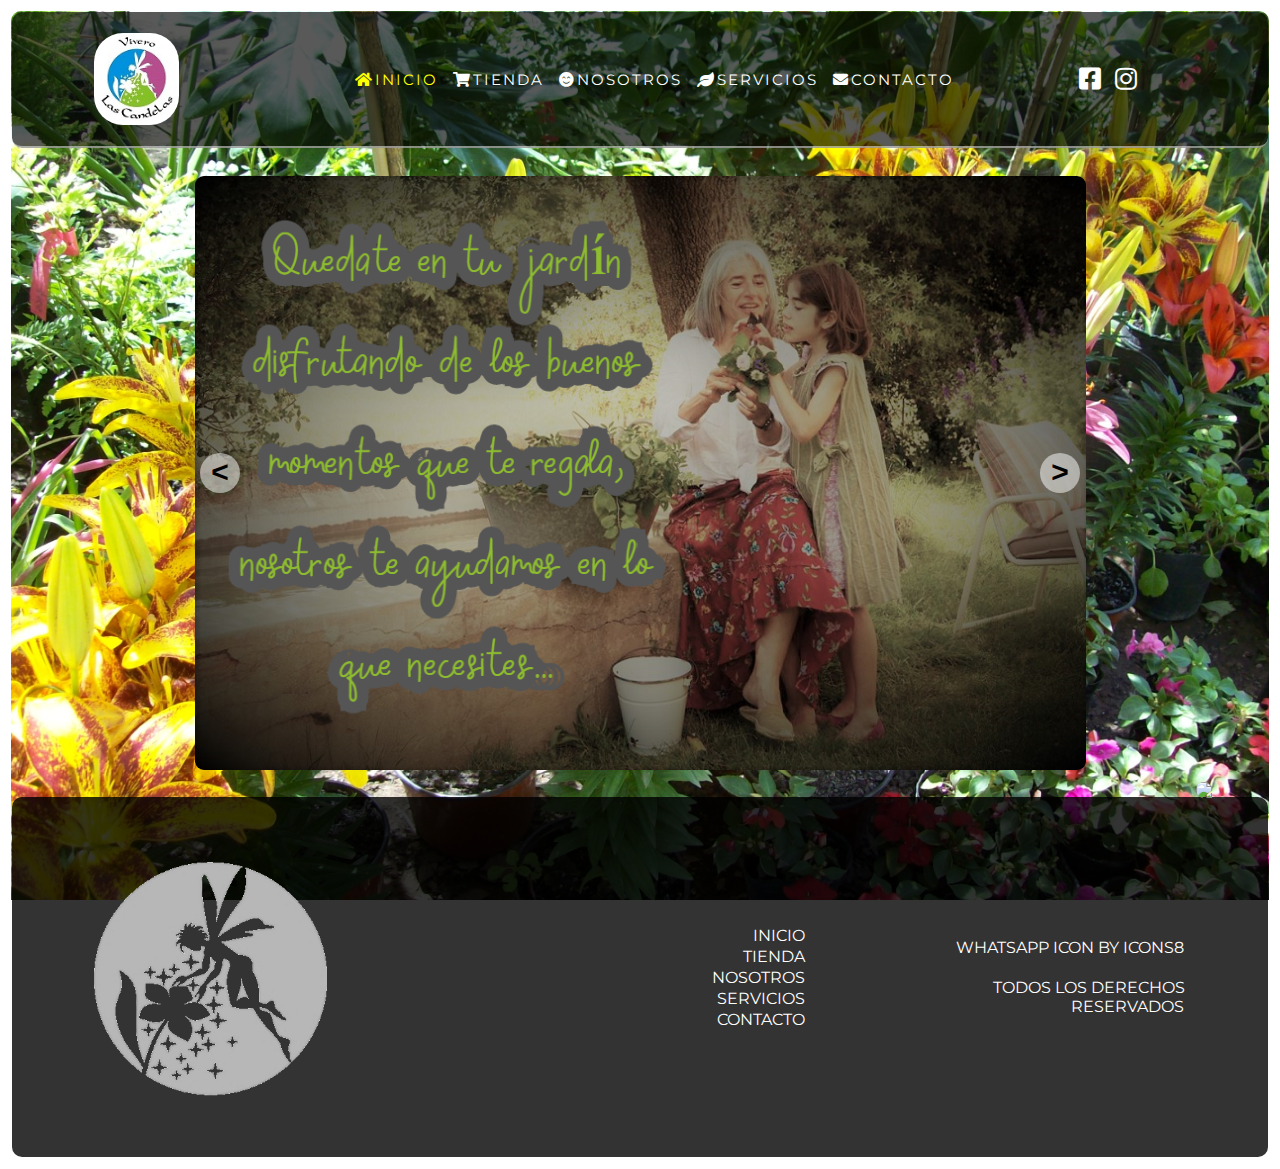
==== index.html @ ab36bf4b "Primera commit de Pagina Web de Vivero Las Candelas" ====
<!DOCTYPE html>
<html lang="en">
<head>
    <meta charset="UTF-8">
    <meta name="viewport" content="width=device-width, initial-scale=1.0">
    <title>Vivero Las Candelas - Centro de Jardinería</title>

    <!-- Estos son los estilos de .css -->
    <link rel="stylesheet" href="css/vivero_estilos.css">

    <!-- Estos son estilos de letras de google fonts -->
    <link href="https://fonts.googleapis.com/css?family=Lora|Montserrat&display=swap" rel="stylesheet">

    <!-- Estos son los logos-->
    <link rel="stylesheet" href="css/fontawesome.min.css">
    <link rel="stylesheet" href="css/solid.min.css">
    <link rel="stylesheet" href="css/brands.min.css">

</head>
<body>
    
    <div class="padre">
        <!-- Esto es la "caja grande superior" de la página-->
        <header class="header ">
            <!-- Esto es todo lo que va arriba a la altura del menú-->
            <div class="menu margen-interno"> <!-- Este es el logo de la empresa -->
                <div class="logo">
                            <a href="index.html"><img src="./Imagenes/logos/logo_chico.jpg" alt="Vivero Las Candelas logo" style="display: flex; width: 60%"></a><!-- De esta manera siempre que se presione el logo, se va al inicio de la página-->
                </div>
                
                <nav class="nav"> <!-- MENU DE NAVEGACION SUPERIOR DE LA PAGINA-->
                    <a href="index.html" class="current"><i class="fas fa-home"></i>Inicio</a> 
                    <a href="tienda.html"><i class="fas fa-shopping-cart"></i>Tienda</a> 
                    <a href="nosotros.html"><i class="fas fa-smile-beam"></i>Nosotros</a>
                    <a href="jardines.html"><i class="fas fa-leaf"></i>servicios</a>  
                    <a href="contacto.html"><i class="fas fa-envelope"></i>Contacto</a>
                </nav>
                        
                <div class="social"> <!-- ENLACES A LA RED SOCIAL DE LA PÁGINA Y A UN BUSCADOR-->
                    <div > <!-- Enlace al buscador -->
                       <!-- <a href="#"><i class="fas fa-search" ></i></a> -->
                    </div>
                    <div > <!--Enlace a face-->
                        <a target="_blanck" href="https://www.facebook.com/viverolascandelas/?epa=SEARCH_BOX"><i class="fab fa-facebook-square" ></i></a>
                    </div>
                    <div > <!--Enlace a instagram-->
                        <a href="fallo.html"><i class="fab fa-instagram" ></i></i></a>
                    </div>
                </div>
       

            </div>

                <article >
                    <!-- SLIDER MANUAL con promociones, avisos, consejos, etc ... -->
                    <div class="contenedor-slider texto-index">
                        <!-- ACA VAN LAS SECCIONES -->    
                        <div class="slider">
                            <section>
                                <h1>
                                    <img src="Imagenes/slider/inicio 1.png" alt="Dia de las madres">
                                </h1>  
                            </section>
                            <section>
                                <h1>
                                    <img src="Imagenes/slider/inicio 2.png" alt="vivero las candelas otoño">
                                </h1>   
                            </section>
                            <section>
                                <h1>
                                    <img src="Imagenes/slider/inicio 3.2.png" alt="vivero las candelas jardin">
                                </h1>
                            </section>
                            <section>
                                <h1>
                                    <img src="Imagenes/slider/inicio.png" alt="vivero las candelas jardin">
                                </h1>
                            </section>
                        </div>
                        <div class="btn-prev">&#60;</div>
                        <div class="btn-next">&#62;</div>
                    </div>
                </article>
        
            
            <!-- PROPIEDAD INTELECTUAL, links al menu OTRO MENÚ -->
           <footer class="footer margen-interno">

                <div class="imagen">
                    <img src="./Imagenes/logos/purpura.png" alt="">
                </div>
            
                <div class="menu-inferior">
                    <ul>
                        <li><a href="index.html" >Inicio</a> </li>
                        <li><a href="tienda.html">Tienda</a> </li>
                        <li><a href="nosotros.html">Nosotros</a></li>
                        <li><a href="jardines.html">servicios</a> </li> 
                        <li><a href="contacto.html">Contacto</a></li>
                    </ul>
                </div>
                
                <div class="derechos">

                    <ul>
                        <!--Para el icono de whatsapp gratis-->
                        <li><a href="https://icons8.com/icon/d5ntEsf0JRhM/whatsapp">WhatsApp icon by Icons8 <br></a></li>
                        <li><a href="#"><br>  Todos los derechos <br> reservados</a></li>
                    </ul>
                </div>

            </footer> 
        </header> 
       
    </div>

    <!-- Esto es el enlace del boton de whatsapp-->
    <a class="appWhatsapp" target="_blanck" href="https://api.whatsapp.com/send?phone=5492616102990&text=Hola!&nbsp;necesito&nbsp;información&nbsp;por&nbsp;favor."> 
    <!--El texto y el boton-->
    <img src="https://img.icons8.com/officel/80/000000/whatsapp.png"> <!--El icono-->
    </a>
    <!-- Archivo jquery -->
    <script src="js/jquery.js" ></script>
    <script src="js/main.js" ></script>

</body>
</html>
---- css/vivero_estilos.css ----
/* Esto se aplica a todo */
*{
    padding: 1px;
    box-sizing: border-box;
    border-radius: 10px;
}

body{
    font-family: 'Montserrat', sans-serif; /*Esto es el estilo de fuente*/
}

/*Le sacamos el subrayado a todos los links*/
a{
    text-decoration: none;
}
p{
    color: white;
    font-size: 11px;
    /*text-transform: uppercase;*/
    padding: 0 10px;
    letter-spacing: 2px;
}

/* Aca le aplicamos flexbox para que no se vea todo encima de lo otro */
.padre{
    display: flex; /*Esto lo deja por defecto*/
    flex-flow: column nowrap; /*Esto adapata automaticamente el tamaño, se ve igual que al principio*/

}

.margen-interno{
    padding: 0 80px;
}

/* FONDO DE LA PESTAÑA DE INICIO - TIENDA Y CONTACTO*/
.header{
    background: url(../Imagenes/fondos/inicio.JPG);/*La ruta de la imagen. Los dos puntos y la barra diagonal sirven para retroceder de la carpeta css y luego entrar en la carpeta imágenes*/
    background-position: center; /*Centrada en el cuadro*/
    background-attachment: fixed;/*Adentro del cuadro*/
    background-size: cover; /*No se, pero va*/
    display: flex;
    flex-flow: column nowrap;
}
/* FONDO DE LA VENTANA NOSOTROS*/
.nosotros{ 
    background: url(../Imagenes/fondos/nosotros.JPG);/*La ruta de la imagen. Los dos puntos y la barra diagonal sirven para retroceder de la carpeta css y luego entrar en la carpeta imágenes*/
    background-position: center; /*Centrada en el cuadro*/
    background-attachment: fixed;/*Adentro del cuadro*/
    background-size: cover; /*No se, pero va*/
    display: flex;
    flex-flow: column nowrap;
}
/* FONDO DE LA VENTANA JARDINES*/
.jardines{
    background: url(../Imagenes/fondos/jardines.jpg);/*La ruta de la imagen. Los dos puntos y la barra diagonal sirven para retroceder de la carpeta css y luego entrar en la carpeta imágenes*/
    background-position: center; /*Centrada en el cuadro*/
    background-attachment: fixed;/*Adentro del cuadro*/
    background-size: cover; /*No se, pero va*/
    display: flex;
    flex-flow: column nowrap;

} 
/* FONDO DE LA VENTANA CONTACTO*/
.cont{
    background: url(../Imagenes/fondos/contacto.jpg);/*La ruta de la imagen. Los dos puntos y la barra diagonal sirven para retroceder de la carpeta css y luego entrar en la carpeta imágenes*/
    background-position: center; /*Centrada en el cuadro*/
    background-attachment: fixed;/*Adentro del cuadro*/
    background-size: cover; /*No se, pero va*/
    display: flex;
    flex-flow: column nowrap;

} 

    .menu{
        background: rgba(0, 0, 0, .65); /*Un degrade*/
        display: flex;
        flex-flow: row nowrap; /*Los elementos ahora son filas*/
        /*height: 100px;*/
        min-height: 15vh;
        align-items: center; /*Pone los items al medio del menu (a lo alto)*/
        text-align: center; /*Pone los items al medio del menu (a lo largo)*/
        border-bottom: 2px solid rgba(255, 255, 255, .5);
    }
        .logo{
            flex: 1 1 auto;
            
        }
            .logo a{
                color: white;
                font-size: 30%;
            }
            .logo img{
                border-radius: 30px;
            }

        .nav{
            flex: 5 1 auto;
        }

            .nav a{
                color: white;
                font-size: 15px;
                text-transform: uppercase; /*Todo mayuscula*/
                padding: 0 5px;
                letter-spacing: 2px; /*Cada letra se separa 2 px*/
            }

            /* cuando se pasa el mouse cambia de color*/
            .nav a:hover{ 
                color: yellow;
            }

            /* Indica que pagina del menú esta actualmente en ejecución*/
            .nav a.current{
                color: yellow;
            }

        .social{
            flex: 1 1 auto;
            display: flex; /*Pone un ícono al lado del otro*/
        }
            .social a{
                font-size: 25px;
                color: white;
                padding: 0 5px; /* Esto separa los iconos de las redes*/
            }
            .social a:hover{
                color: yellow;
            }
            
    .texto-principal{
        min-height: 30vh;
        min-width: 70vh;
        display: flex;
        align-items: center;
    }

        img{
            display: block;
            width: 100%;
            align-self: center;
        }

        h2{
            display: block;
            background: rgba(0, 0, 0, .5);
            border-radius: 5px;
            /*font-family: 'Lora', serif;*/
            font-family: 'Montserrat', sans-serif;
            font-size: 22px;
            color: white;
            /*font-weight: 2px;*/
            text-align: left;
            line-height: 1.8;
        }

        /*********************************************************************************/
        /*************************** boton radio modal ***********************************/
        /*********************************************************************************/

        .modal{
            position: fixed;
            display: flex;
            width: 85%;
            height: auto;
            top: -110vh;
            z-index: 100;
            transition: all .5s;
        }

            #abrir-modal +label{
                /*display: none;*/
                line-height: 4;
                padding: 0 1em;
                border-radius: 70px;
                text-transform: uppercase;
                font-size: 22px;
                background: #0779e4;
                margin: auto;
                color: white;
                cursor: pointer;
            }

                #abrir-modal +label:hover{
                    background: steelblue;
                }

                :checked ~ .modal{
                    top: 10vh;
                }

           #cerrar-modal +label{
                position: fixed;
                right: 10vh;
                z-index: 150;
                color: white;
                font-size: 1.5em;
                font-weight: bold;
                background: red;
                border-radius: 20%;
                text-align: center;
                cursor: pointer;
                width: 30px;
                height: 30px;
            }

            #cerrar-modal +label:hover{
                background: tomato;
            }

            


    .texto-principal-us{
        min-width: 90vh;
        min-height: 90vh;
        display: flex;
        align-items: left  ;
    }    

        .parrafo{
            display: block;
            background: rgba(244, 238, 199, .5);
            border-radius: 90px;
            padding: 18px;
            /*font-family: 'Indie Flower', cursive;*/
            font-family: 'Montserrat', sans-serif;
            font-size: 27px;
           /* color: #004445;*/
            color: black;
            font-weight: 900;
            text-align: center;
            line-height: 1.5; /*interlineado*/
        }

        .contacto{
            display: block;
            /*min-width: 80vh;*/
            background: rgba(0, 0, 0, .5); 
            font-size: 30px; 
            font-weight: 20px;
            font-family: 'Montserrat', sans-serif;
            color: white;
            text-align: left;
            line-height: 1; /* la altura de la letra*/
        }   
    


/**********************************************************************************/
/*********************** Menu despleglable de articulos ***************************/
/**********************************************************************************/

.boton-menu{
    display: none; /* desaparece cuando la pantalla es grande*/
    width: 10%;
    padding: 20px;
    color: white;
    background: black;
    min-width: 300px;
}

.contenedor-menu{
    display: block;
    width: 18%;
    min-width: 300px;
    margin: 0px;
    display: inline-block;
    line-height: 18px;
}

    .contenedor-menu .menu-des{
        width: 100%;
    }

    .contenedor-menu ul{ /*Le saca las viñetas*/
        list-style: none;
    }

    /*El estilo de las categorías*/
    .contenedor-menu .menu-des li a{
        color: white; /* colo de la letra*/
        display: block;
        padding: 15px 20px;
        background: black; /* color del boton*/
    }

    .contenedor-menu .menu-des .icon-der{
        float: right;
    }

    /*Cuando se pasa el mouse sobre las categorías cambia el color de las letras*/
    .contenedor-menu .menu-des li a:hover{
        color: yellow;
    }

    /*Oculta las subcategorías*/
    .contenedor-menu .menu-des .sub{
        display: none;
    }


    .contenedor-menu .menu-des ul li a{
        text-align: right;
        background: grey;
    }

    /*Cuando se selecciona una categoría con subcategorías, esta se marca*/
    .contenedor-menu .menu-des .activado > a{
        background: #1a95d5;
        color: white;
    }

/***************************************************************************************/        
/******************* CATALOGO DE ARTICULOS ********************************************/
/***************************************************************************************/

.wrap{
    max-width: 1100px;
    width: 95%;
    margin: auto;

}

    .store-wrap{
        display: flex; /*Para poner los filtros al lado de los productos*/
    }

    .product-list{
        width: 82%;
        display: flex;
        flex-wrap: wrap; /*se acomoda a la pantalla*/
    }

        .product-list .product-item img{
            width: 100%;
        }
        
        .product-list .product-item{
            width: 30%; /*22px es el valor original*/
            margin-left: 3%; 
            margin-bottom: 3%; /*25 original*/
            box-shadow: 0px 0px 6px 0px rgba(0,0,0,0.22);

            display: flex;
            flex-direction: column;
            align-items: center;
            align-self: flex-start;

            transition: all .4s;
        }

        .product-list .product-item a{
            display: block;
            width: 80%;
            padding: 0px 0px;  
            text-align: center;          
        }

        .product-list .product-item h3{
            display: block;
            height: 65px;
            font-family: 'Montserrat', sans-serif;
            text-align: center;
        }


/***********************************************************************************/
/***********************************  FOOTER ***************************************/
/***********************************************************************************/

.footer{
    min-height: 40vh;
    background: rgba(0, 0, 0, .8); /*Un degrade*/
    display: flex;
    flex-flow: row nowrap;
    align-items: center;

}

    .imagen{
        display: block;
        flex: 1 1 auto;
    }

        .imagen img{
            display: block;
            align-self: center;
            width: 50%;
        }

    .menu-inferior{
        display: block;
        flex: 1 1 auto;
    }
        .footer ul li{
            list-style: none;
            text-align: right;
        }

        .footer ul li a{
            color: white;
            letter-spacing: 0px;
            text-transform: uppercase;
        }

        .footer ul li a:hover{
            color: yellow;
        }

    .derechos{
        display: block;
        flex: 1 1 auto;
    }

    


/****************************************************************************************/
/*  ****************************** SLIDER ****************************************** */
/************************************************************************************/

.contenedor-slider{
    margin: auto;
    width: 85% ;
    max-width: 900px;
    max-height: 400;
    position: relative;
    overflow: hidden;
}

.slider{
    display: -webkit-flex;
    display: -moz-flex;
    display: -ms-flex;
    display: o-flex;
    display: flex;
    width: 400%; /* (cantidad de avisos * 100)=width */
}

.servicios{
    display: -webkit-flex;
    display: -moz-flex;
    display: -ms-flex;
    display: o-flex;
    display: flex;
    width: 400%; /* (cantidad de avisos * 100)=width */
}

.slider section{
    width: 100%;
}

.slider img{
    display: block;
    width: 100%;
    /*height: 100%;*/
}

.btn-prev, .btn-next{
    width: 40px;
    height: 40px;
    background: rgba(255,255,255,0.5);
    position: absolute;
    top: 50%;
    transform: translateY(-50%);
    line-height: 40px;
    font-size: 30px;
    font-weight: bold;
    text-align: center;
    border-radius: 50%;
    font-family: monospace;
    cursor: pointer;
}

.btn-prev:hover, .btn-next:hover{
    background: rgba(255,255,255,1);
}

.btn-prev{
    left: 10px;
}
.btn-next{
    right: 10px;
}

/**********************************************************************************************/
/* ***************************** BOTON DE WHATSAPP ******************************************* */
/***********************************************************************************************/

.appWhatsapp{
    position: fixed;
    right: 26px;
    bottom: 100px;
    width: 60px;
    z-index: 1000;
} 

.appWhatsapp img{
    width: 100%;
    height: auto;
}

.appWhatsapp img:hover{
    width: 115%;
    height: auto;
}    


/**********************************************************************************/
/************************** RESPONSIVE ACTIONS *************************************/
/***********************************************************************************/
/* Junta las categorias en una barra desplegable para el uso en celulares*/

/*@media screen and (max-width: 480px){

    .contenedor-menu{
        width: 100%;
        padding-top: 0px;
        margin: 0;
        position: relative;
        top: 0;
        z-index: 1000;
    }

    /*Aparece el boton categoria*/
   /*.boton-menu{
        width: 100%;
        display: block;
    }
    /*Se ocultan las categorias en el boton categoria*/
    /*.contenedor-menu .menu-des{
        display: none;
    }

    .product-list{
        width: 100%;
    }

    #abrir-modal +label{
        line-height: 2;
        text-align: center;
        padding: 0 1em;
        border-radius: 70px;
        font-size: 18px;
        margin: auto;
    }

}*/


@media all and (max-width: 1000px){

    a{
        display: flex;
        flex-flow: row nowrap;
    }
    .texto-principal{
        display: flex;
        flex-flow: column nowrap;
    }
    .parrafo{
        font-size: 16px;
        font-weight: 700;
        line-height: 1; 
    }
    h2{
        font-size: 18px;
        font-weight: 4px;
        text-align: left;
        line-height: 1;
    }

    #abrir-modal +label{
        line-height: 2;
        text-align: center;
        border-radius: 70px;
        font-size: 25px;
        margin: auto;
    }

    .store-wrap{
        width: 100%;
        display: flex;
        align-content: center;
        flex-flow: column nowrap;
    }
    .contenedor-menu{
        width: 100%;
        position: relative;
        z-index: 1000;
    }
    .contenedor-menu .menu-des ul li a{
        text-align: center;
    }
    .product-list{
        width: 100%;
        display: flex;
        flex-wrap: wrap; /*se acomoda a la pantalla*/
    }
    /*Aparece el boton categoria*/
    .boton-menu{
        width: 100%;
        display: block;
    }
    /*Se ocultan las categorias en el boton categoria*/
    .contenedor-menu .menu-des{
        display: none;
    }


    iframe{
        display: flex;
        width: 100%;
    }

    .footer{
        height: auto; 
    }

}
---- css/solid.min.css ----
/*!
 * Font Awesome Free 5.12.1 by @fontawesome - https://fontawesome.com
 * License - https://fontawesome.com/license/free (Icons: CC BY 4.0, Fonts: SIL OFL 1.1, Code: MIT License)
 */
@font-face{font-family:"Font Awesome 5 Free";font-style:normal;font-weight:900;font-display:auto;src:url(../webfonts/fa-solid-900.eot);src:url(../webfonts/fa-solid-900.eot?#iefix) format("embedded-opentype"),url(../webfonts/fa-solid-900.woff2) format("woff2"),url(../webfonts/fa-solid-900.woff) format("woff"),url(../webfonts/fa-solid-900.ttf) format("truetype"),url(../webfonts/fa-solid-900.svg#fontawesome) format("svg")}.fa,.fas{font-family:"Font Awesome 5 Free";font-weight:900}
---- css/brands.min.css ----
/*!
 * Font Awesome Free 5.12.1 by @fontawesome - https://fontawesome.com
 * License - https://fontawesome.com/license/free (Icons: CC BY 4.0, Fonts: SIL OFL 1.1, Code: MIT License)
 */
@font-face{font-family:"Font Awesome 5 Brands";font-style:normal;font-weight:400;font-display:auto;src:url(../webfonts/fa-brands-400.eot);src:url(../webfonts/fa-brands-400.eot?#iefix) format("embedded-opentype"),url(../webfonts/fa-brands-400.woff2) format("woff2"),url(../webfonts/fa-brands-400.woff) format("woff"),url(../webfonts/fa-brands-400.ttf) format("truetype"),url(../webfonts/fa-brands-400.svg#fontawesome) format("svg")}.fab{font-family:"Font Awesome 5 Brands";font-weight:400}
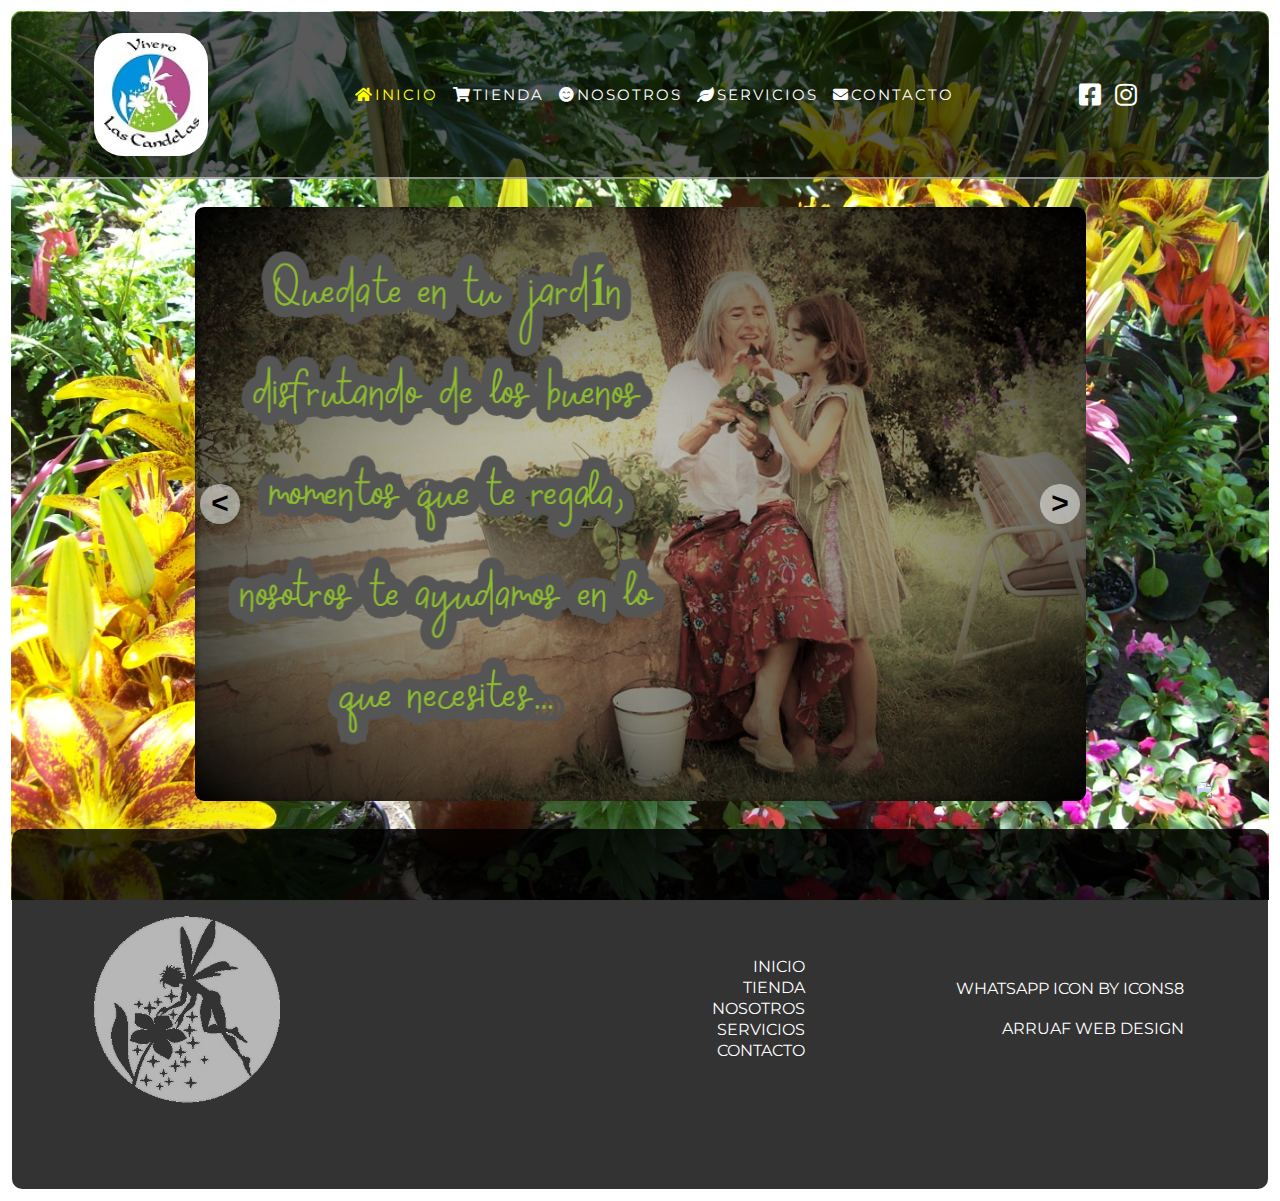
==== commit ec4e46d4: "Correcciones responsive" ====
--- a/index.html
+++ b/index.html
@@ -25,7 +25,7 @@
             <!-- Esto es todo lo que va arriba a la altura del menú-->
             <div class="menu margen-interno"> <!-- Este es el logo de la empresa -->
                 <div class="logo">
-                            <a href="index.html"><img src="./Imagenes/logos/logo_chico.jpg" alt="Vivero Las Candelas logo" style="display: flex; width: 60%"></a><!-- De esta manera siempre que se presione el logo, se va al inicio de la página-->
+                            <a href="index.html"><img src="./Imagenes/logos/logo_chico.jpg" alt="Vivero Las Candelas logo"></a><!-- De esta manera siempre que se presione el logo, se va al inicio de la página-->
                 </div>
                 
                 <nav class="nav"> <!-- MENU DE NAVEGACION SUPERIOR DE LA PAGINA-->
@@ -105,7 +105,7 @@
                     <ul>
                         <!--Para el icono de whatsapp gratis-->
                         <li><a href="https://icons8.com/icon/d5ntEsf0JRhM/whatsapp">WhatsApp icon by Icons8 <br></a></li>
-                        <li><a href="#"><br>  Todos los derechos <br> reservados</a></li>
+                        <li><a href="#"><br>Arruaf web design</a></li>
                     </ul>
                 </div>
 
--- a/css/vivero_estilos.css
+++ b/css/vivero_estilos.css
@@ -9,7 +9,7 @@
     font-family: 'Montserrat', sans-serif; /*Esto es el estilo de fuente*/
 }
 
-/*Le sacamos el subrayado a todos los links*/
+/*Le sacamos el subrayado a todos los links */
 a{
     text-decoration: none;
 }
@@ -91,6 +91,8 @@
             }
             .logo img{
                 border-radius: 30px;
+                display: flex; 
+                width: 80%;
             }
 
         .nav{
@@ -386,7 +388,7 @@
         .imagen img{
             display: block;
             align-self: center;
-            width: 50%;
+            width: 40%;
         }
 
     .menu-inferior{
@@ -510,46 +512,9 @@
 /**********************************************************************************/
 /************************** RESPONSIVE ACTIONS *************************************/
 /***********************************************************************************/
-/* Junta las categorias en una barra desplegable para el uso en celulares*/
-
-/*@media screen and (max-width: 480px){
-
-    .contenedor-menu{
-        width: 100%;
-        padding-top: 0px;
-        margin: 0;
-        position: relative;
-        top: 0;
-        z-index: 1000;
-    }
-
-    /*Aparece el boton categoria*/
-   /*.boton-menu{
-        width: 100%;
-        display: block;
-    }
-    /*Se ocultan las categorias en el boton categoria*/
-    /*.contenedor-menu .menu-des{
-        display: none;
-    }
-
-    .product-list{
-        width: 100%;
-    }
-
-    #abrir-modal +label{
-        line-height: 2;
-        text-align: center;
-        padding: 0 1em;
-        border-radius: 70px;
-        font-size: 18px;
-        margin: auto;
-    }
-
-}*/
-
-
-@media all and (max-width: 1000px){
+
+
+@media screen and (max-width: 1000px){
 
     a{
         display: flex;
@@ -598,6 +563,11 @@
         display: flex;
         flex-wrap: wrap; /*se acomoda a la pantalla*/
     }
+    .product-list .product-item{
+        width: 45%; /*22px es el valor original*/
+        
+    }
+
     /*Aparece el boton categoria*/
     .boton-menu{
         width: 100%;
@@ -619,3 +589,62 @@
     }
 
 }
+
+@media screen and (max-width: 700px){
+
+    /***************  HEADER ****************************/
+    .menu{
+        flex-flow: column nowrap;
+    }
+
+    .texto-principal-us{
+        width: auto;
+        align-items: left;
+        padding-left: 1vh;
+        padding-right: 1vh;
+    } 
+
+    .parrafo{
+        display: block;
+        border-radius: 0px;
+        padding: 10px;
+        font-weight: 600;
+        text-align: center;
+    }
+
+
+
+
+    /***************  FOOTER ****************************/
+    .footer{
+        flex-flow: column nowrap;
+    }
+    .footer .imagen{
+        display: none;
+    }
+
+    .footer ul li{
+        text-align: center;
+        font-size: 18px;
+    }
+
+}
+
+@media screen and (max-width: 510px){
+ 
+    .parrafo{
+        display: flex;
+    }
+
+    .product-list .product-item{
+        width: 90%; /*22px es el valor original*/   
+    }
+
+    #abrir-modal +label{
+        line-height: 3;
+        font-size: 20px;
+        /*padding: 0 1em;
+        border-radius: 70px;
+        margin: auto;*/
+    }
+}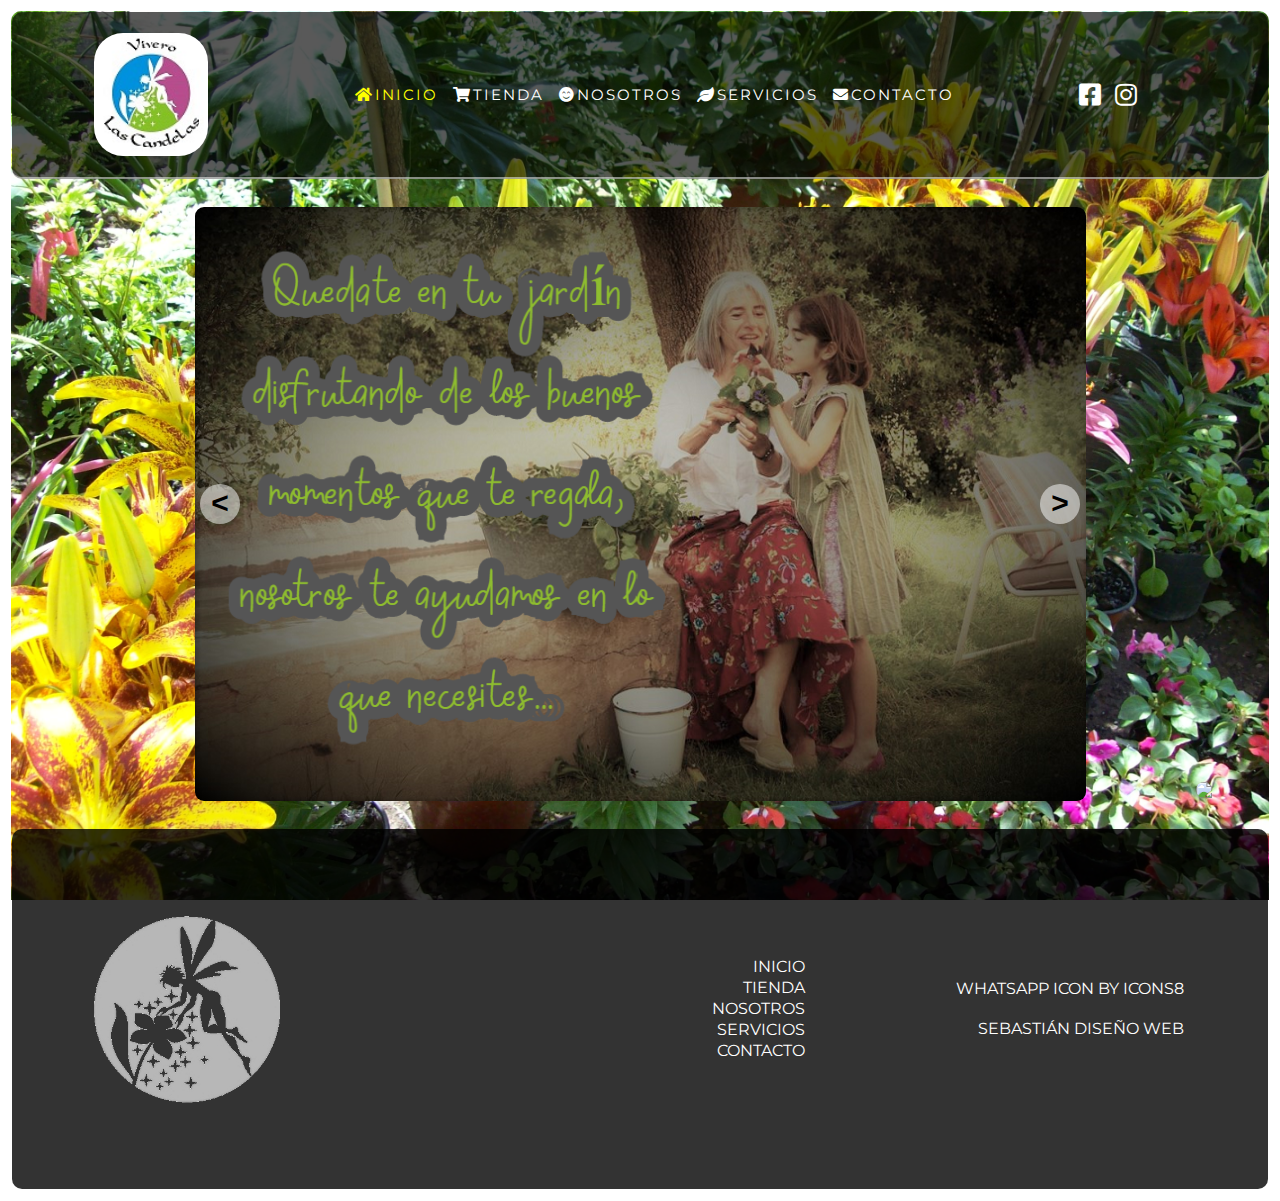
==== commit b0911f52: "Versión 2.2 lista para funcionar, sin carrito de compra" ====
--- a/index.html
+++ b/index.html
@@ -105,7 +105,7 @@
                     <ul>
                         <!--Para el icono de whatsapp gratis-->
                         <li><a href="https://icons8.com/icon/d5ntEsf0JRhM/whatsapp">WhatsApp icon by Icons8 <br></a></li>
-                        <li><a href="#"><br>Arruaf web design</a></li>
+                        <li><a href="mailto:sebareynoso125@gmail.com?subject=Consulta acerca de Diseño Web"><br>Sebastián Diseño web</a></li>
                     </ul>
                 </div>
 
--- a/css/vivero_estilos.css
+++ b/css/vivero_estilos.css
@@ -16,7 +16,6 @@
 p{
     color: white;
     font-size: 11px;
-    /*text-transform: uppercase;*/
     padding: 0 10px;
     letter-spacing: 2px;
 }
@@ -75,7 +74,6 @@
         background: rgba(0, 0, 0, .65); /*Un degrade*/
         display: flex;
         flex-flow: row nowrap; /*Los elementos ahora son filas*/
-        /*height: 100px;*/
         min-height: 15vh;
         align-items: center; /*Pone los items al medio del menu (a lo alto)*/
         text-align: center; /*Pone los items al medio del menu (a lo largo)*/
@@ -147,31 +145,64 @@
             display: block;
             background: rgba(0, 0, 0, .5);
             border-radius: 5px;
-            /*font-family: 'Lora', serif;*/
             font-family: 'Montserrat', sans-serif;
             font-size: 22px;
             color: white;
-            /*font-weight: 2px;*/
             text-align: left;
             line-height: 1.8;
         }
+
+        .texto-principal-us{
+            min-width: 90vh;
+            min-height: 90vh;
+            display: flex;
+            align-items: left  ;
+        }    
+    
+            .parrafo{
+                display: block;
+                background: rgba(244, 238, 199, .5);
+                border-radius: 90px;
+                padding: 18px;
+                font-family: 'Montserrat', sans-serif;
+                font-size: 27px;
+                color: black;
+                font-weight: 900;
+                text-align: center;
+                line-height: 1.5; /*interlineado*/
+            }
+    
+            .contacto{
+                display: block;
+                background: rgba(0, 0, 0, .5); 
+                font-size: 30px; 
+                font-weight: 20px;
+                font-family: 'Montserrat', sans-serif;
+                color: white;
+                text-align: left;
+                line-height: 1; /* la altura de la letra*/
+            }   
 
         /*********************************************************************************/
         /*************************** boton radio modal ***********************************/
         /*********************************************************************************/
 
         .modal{
+            display: flex;
+            background-position: center;
+            background: rgba(0, 0, 0, .5);
+            padding: 80px;
             position: fixed;
-            display: flex;
-            width: 85%;
+            right: 10%;
+            left: 10%;
+            width: 80%;
             height: auto;
-            top: -110vh;
+            top: -150vh; 
             z-index: 100;
             transition: all .5s;
         }
 
             #abrir-modal +label{
-                /*display: none;*/
                 line-height: 4;
                 padding: 0 1em;
                 border-radius: 70px;
@@ -188,12 +219,12 @@
                 }
 
                 :checked ~ .modal{
-                    top: 10vh;
+                    top: -5vh;
                 }
 
            #cerrar-modal +label{
                 position: fixed;
-                right: 10vh;
+                right: 10%;
                 z-index: 150;
                 color: white;
                 font-size: 1.5em;
@@ -210,44 +241,6 @@
                 background: tomato;
             }
 
-            
-
-
-    .texto-principal-us{
-        min-width: 90vh;
-        min-height: 90vh;
-        display: flex;
-        align-items: left  ;
-    }    
-
-        .parrafo{
-            display: block;
-            background: rgba(244, 238, 199, .5);
-            border-radius: 90px;
-            padding: 18px;
-            /*font-family: 'Indie Flower', cursive;*/
-            font-family: 'Montserrat', sans-serif;
-            font-size: 27px;
-           /* color: #004445;*/
-            color: black;
-            font-weight: 900;
-            text-align: center;
-            line-height: 1.5; /*interlineado*/
-        }
-
-        .contacto{
-            display: block;
-            /*min-width: 80vh;*/
-            background: rgba(0, 0, 0, .5); 
-            font-size: 30px; 
-            font-weight: 20px;
-            font-family: 'Montserrat', sans-serif;
-            color: white;
-            text-align: left;
-            line-height: 1; /* la altura de la letra*/
-        }   
-    
-
 
 /**********************************************************************************/
 /*********************** Menu despleglable de articulos ***************************/
@@ -339,8 +332,8 @@
         }
         
         .product-list .product-item{
-            width: 30%; /*22px es el valor original*/
-            margin-left: 3%; 
+            width: 40%; /*30% es el valor original*/
+            margin-left: 10%; 
             margin-bottom: 3%; /*25 original*/
             box-shadow: 0px 0px 6px 0px rgba(0,0,0,0.22);
 
@@ -361,7 +354,7 @@
 
         .product-list .product-item h3{
             display: block;
-            height: 65px;
+            height: auto; /*65px original*/
             font-family: 'Montserrat', sans-serif;
             text-align: center;
         }
@@ -456,7 +449,6 @@
 .slider img{
     display: block;
     width: 100%;
-    /*height: 100%;*/
 }
 
 .btn-prev, .btn-next{
@@ -541,7 +533,6 @@
         text-align: center;
         border-radius: 70px;
         font-size: 25px;
-        margin: auto;
     }
 
     .store-wrap{
@@ -553,7 +544,7 @@
     .contenedor-menu{
         width: 100%;
         position: relative;
-        z-index: 1000;
+        z-index: 50;
     }
     .contenedor-menu .menu-des ul li a{
         text-align: center;
@@ -564,8 +555,8 @@
         flex-wrap: wrap; /*se acomoda a la pantalla*/
     }
     .product-list .product-item{
-        width: 45%; /*22px es el valor original*/
-        
+        width: 45%; 
+        margin-left: 3%; 
     }
 
     /*Aparece el boton categoria*/
@@ -598,7 +589,7 @@
     }
 
     .texto-principal-us{
-        width: auto;
+        min-width: auto;
         align-items: left;
         padding-left: 1vh;
         padding-right: 1vh;
@@ -636,15 +627,58 @@
         display: flex;
     }
 
+    h2{
+        display: flex;
+        font-size: 18px;
+        text-align: center;
+        line-height: 1;
+        min-width: auto;
+        flex-flow: column;
+    }
+
     .product-list .product-item{
-        width: 90%; /*22px es el valor original*/   
+        width: 90%; 
     }
 
     #abrir-modal +label{
         line-height: 3;
         font-size: 20px;
-        /*padding: 0 1em;
-        border-radius: 70px;
-        margin: auto;*/
+    }
+}
+
+@media screen and (max-width: 440px){
+
+    .modal{
+        display: block;
+        width: auto;
+        margin-left: 0;
+    }
+
+    #abrir-modal +label{
+        line-height: 1,1;
+        font-size: 15;
+        padding: 0 0em;
+        margin: none;
+    }
+}
+
+@media screen and (max-width: 400px){
+    
+    .tienda-modal{
+        display: none;
+    }
+    .texto-principal{
+        padding-left: 20%;
+        height: auto; 
+    }
+
+    .texto-principal h2{
+        display: flex;
+        font-size: 17px;
+    }
+}
+@media screen and (max-width: 330px){
+    .texto-principal{
+        padding-left: 10%;
     }
 }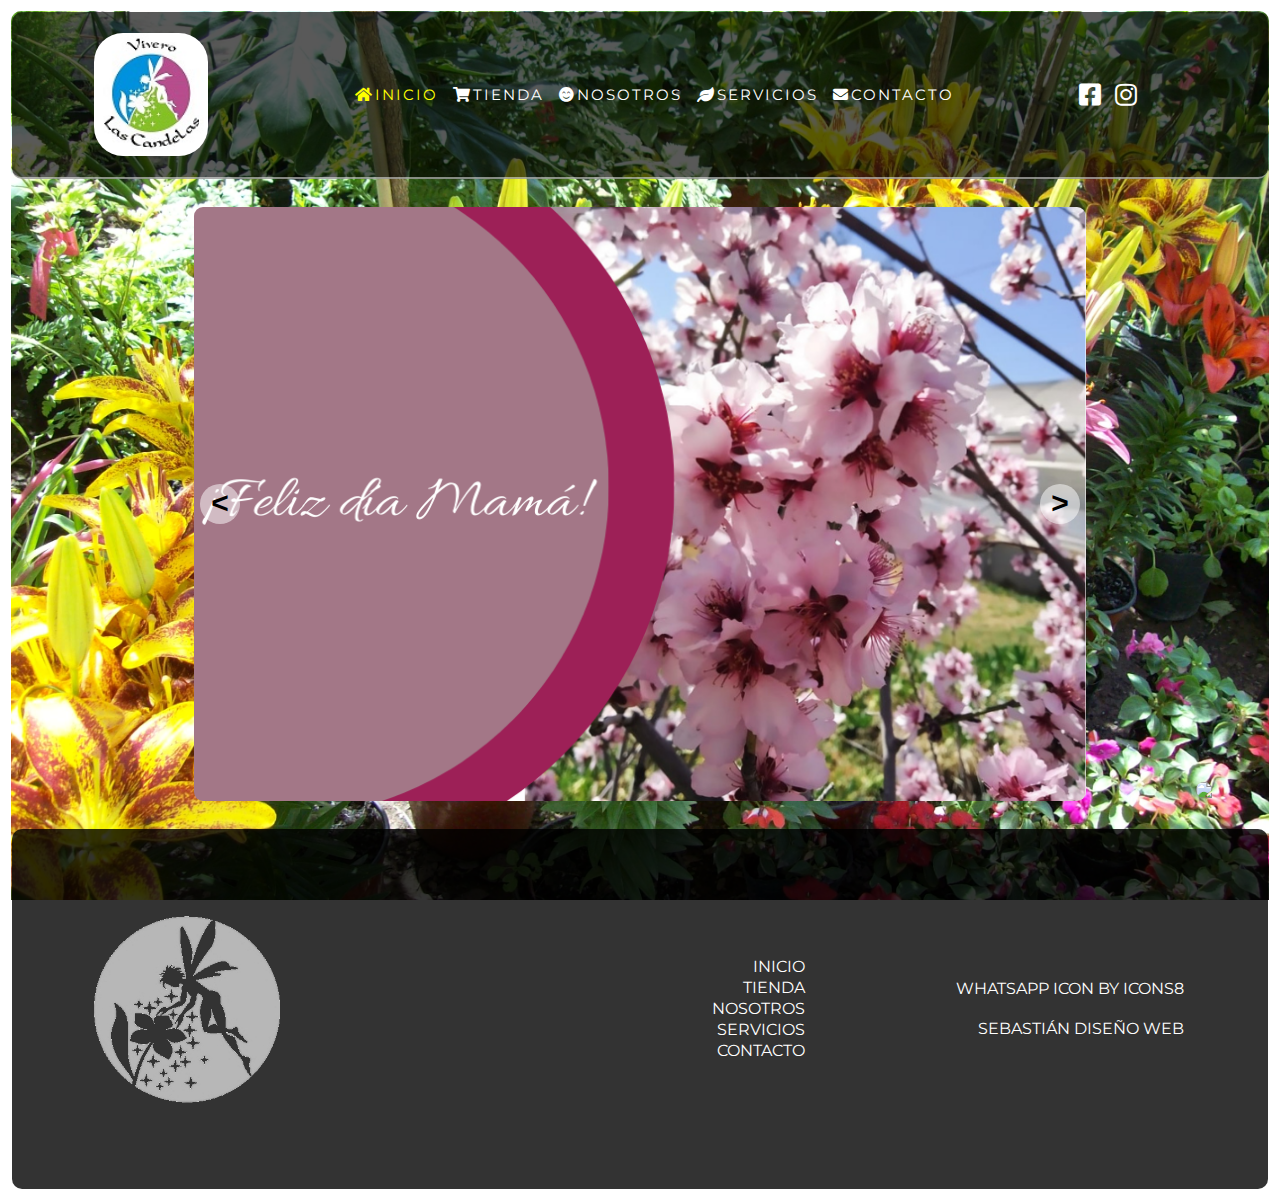
==== commit 63828fbf: "cambio en el slider de inicio" ====
--- a/index.html
+++ b/index.html
@@ -4,6 +4,9 @@
     <meta charset="UTF-8">
     <meta name="viewport" content="width=device-width, initial-scale=1.0">
     <title>Vivero Las Candelas - Centro de Jardinería</title>
+
+    <!-- Logo de la pestaña del navegador-->
+    <link rel="icon" href="Imagenes/logos/logo.ico">
 
     <!-- Estos son los estilos de .css -->
     <link rel="stylesheet" href="css/vivero_estilos.css">
@@ -32,7 +35,7 @@
                     <a href="index.html" class="current"><i class="fas fa-home"></i>Inicio</a> 
                     <a href="tienda.html"><i class="fas fa-shopping-cart"></i>Tienda</a> 
                     <a href="nosotros.html"><i class="fas fa-smile-beam"></i>Nosotros</a>
-                    <a href="jardines.html"><i class="fas fa-leaf"></i>servicios</a>  
+                    <a href="servicios.html"><i class="fas fa-leaf"></i>servicios</a>  
                     <a href="contacto.html"><i class="fas fa-envelope"></i>Contacto</a>
                 </nav>
                         
@@ -44,7 +47,7 @@
                         <a target="_blanck" href="https://www.facebook.com/viverolascandelas/?epa=SEARCH_BOX"><i class="fab fa-facebook-square" ></i></a>
                     </div>
                     <div > <!--Enlace a instagram-->
-                        <a href="fallo.html"><i class="fab fa-instagram" ></i></i></a>
+                        <a target="_blanck" href="https://www.instagram.com/vivero_lascandelas/?hl=es-la"><i class="fab fa-instagram" ></i></i></a>
                     </div>
                 </div>
        
@@ -58,18 +61,13 @@
                         <div class="slider">
                             <section>
                                 <h1>
-                                    <img src="Imagenes/slider/inicio 1.png" alt="Dia de las madres">
+                                    <img src="Imagenes/slider/dia_madre.png" alt="Vivero las Candelas">
                                 </h1>  
                             </section>
                             <section>
                                 <h1>
-                                    <img src="Imagenes/slider/inicio 2.png" alt="vivero las candelas otoño">
+                                    <img src="Imagenes/slider/inicio 1.png" alt="vivero las candelas día de la madre">
                                 </h1>   
-                            </section>
-                            <section>
-                                <h1>
-                                    <img src="Imagenes/slider/inicio 3.2.png" alt="vivero las candelas jardin">
-                                </h1>
                             </section>
                             <section>
                                 <h1>
@@ -95,7 +93,7 @@
                         <li><a href="index.html" >Inicio</a> </li>
                         <li><a href="tienda.html">Tienda</a> </li>
                         <li><a href="nosotros.html">Nosotros</a></li>
-                        <li><a href="jardines.html">servicios</a> </li> 
+                        <li><a href="servicios.html">servicios</a> </li> 
                         <li><a href="contacto.html">Contacto</a></li>
                     </ul>
                 </div>
--- a/css/vivero_estilos.css
+++ b/css/vivero_estilos.css
@@ -143,13 +143,26 @@
 
         h2{
             display: block;
-            background: rgba(0, 0, 0, .5);
+            background: rgba(0, 0, 0, .85);
             border-radius: 5px;
             font-family: 'Montserrat', sans-serif;
             font-size: 22px;
             color: white;
             text-align: left;
             line-height: 1.8;
+        }
+
+        .envio{
+            background: rgba(189, 224, 148, 0.85);
+            border-radius: 20px;
+            padding: 12px;
+            font-family: 'Montserrat', sans-serif;
+            font-size: 22px;
+            color: black;
+            text-align: center;
+            font-weight: 500;
+            line-height: 1.2;
+            
         }
 
         .texto-principal-us{
@@ -161,7 +174,7 @@
     
             .parrafo{
                 display: block;
-                background: rgba(244, 238, 199, .5);
+                background: rgba(244, 238, 199, .55);
                 border-radius: 90px;
                 padding: 18px;
                 font-family: 'Montserrat', sans-serif;
@@ -430,7 +443,7 @@
     display: -ms-flex;
     display: o-flex;
     display: flex;
-    width: 400%; /* (cantidad de avisos * 100)=width */
+    width: 300%; /* (cantidad de avisos * 100)=width */
 }
 
 .servicios{
@@ -603,6 +616,11 @@
         text-align: center;
     }
 
+    .envio{
+        font-size: 20px;
+        line-height: 1;
+    }
+
 
 
 
@@ -636,6 +654,10 @@
         flex-flow: column;
     }
 
+    .envio{
+        font-size: 18px;
+    }
+
     .product-list .product-item{
         width: 90%; 
     }
@@ -668,7 +690,7 @@
         display: none;
     }
     .texto-principal{
-        padding-left: 20%;
+        padding-left: 10%;
         height: auto; 
     }
 
@@ -676,9 +698,4 @@
         display: flex;
         font-size: 17px;
     }
-}
-@media screen and (max-width: 330px){
-    .texto-principal{
-        padding-left: 10%;
-    }
 }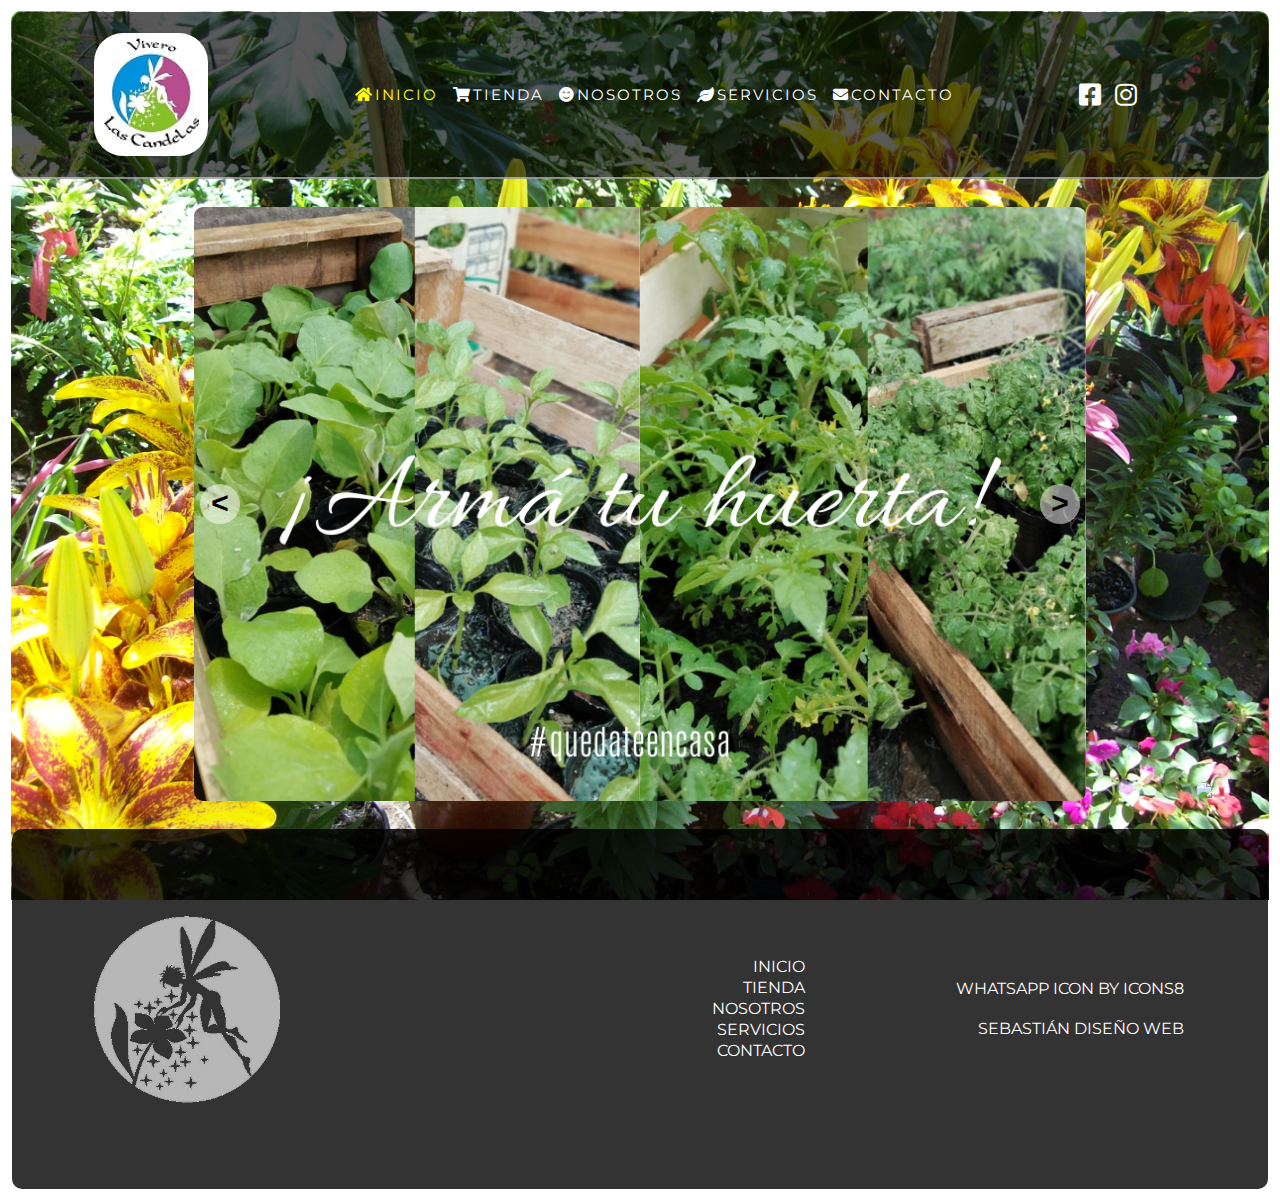
==== commit 8f7f68ea: "cambio slider de inicio" ====
--- a/index.html
+++ b/index.html
@@ -61,7 +61,7 @@
                         <div class="slider">
                             <section>
                                 <h1>
-                                    <img src="Imagenes/slider/dia_madre.png" alt="Vivero las Candelas">
+                                    <img src="Imagenes/slider/inicio_2.png" alt="Vivero las Candelas">
                                 </h1>  
                             </section>
                             <section>
